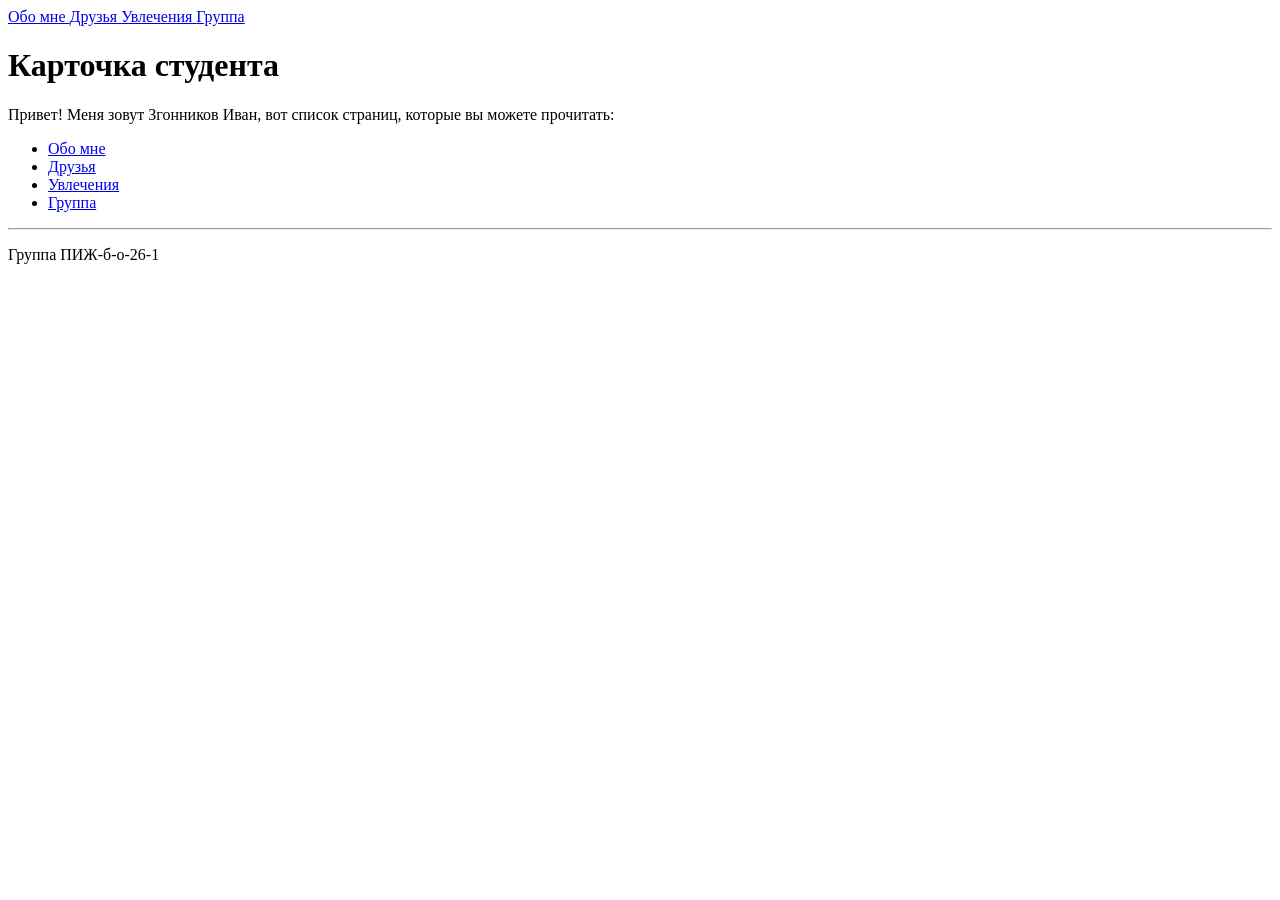
==== site/index.html @ dddd1d63 "Доделана первая лабораторная" ====
﻿<!-- index.html -->
<!DOCTYPE html>

<html lang="ru">
<head>
    <meta charset="utf-8" />
    <meta name="viewport" content="width=device-width, initial-scale=1.0">
    <title>Карточка студента</title>
</head>
<body>
    <header>
    <nav>
        <a href="about.html"> Обо мне </a>
        <a href="friends.html"> Друзья </a>
        <a href="hobbies.html"> Увлечения </a>
        <a href="group.html"> Группа </a>
    </nav>
    </header>
    <main>
        <h1>Карточка студента</h1>
        <p>Привет! Меня зовут Згонников Иван, вот список страниц, которые вы можете прочитать:</p>
        <ul>
            <li> <a href="about.html"> Обо мне </a> </li>
            <li> <a href="friends.html"> Друзья </a> </li>
            <li> <a href="hobbies.html"> Увлечения </a> </li>
            <li> <a href="group.html"> Группа </a> </li>
        </ul>
        <hr />
        <p>Группа ПИЖ-б-о-26-1</p>
    </main>
</body>
</html>
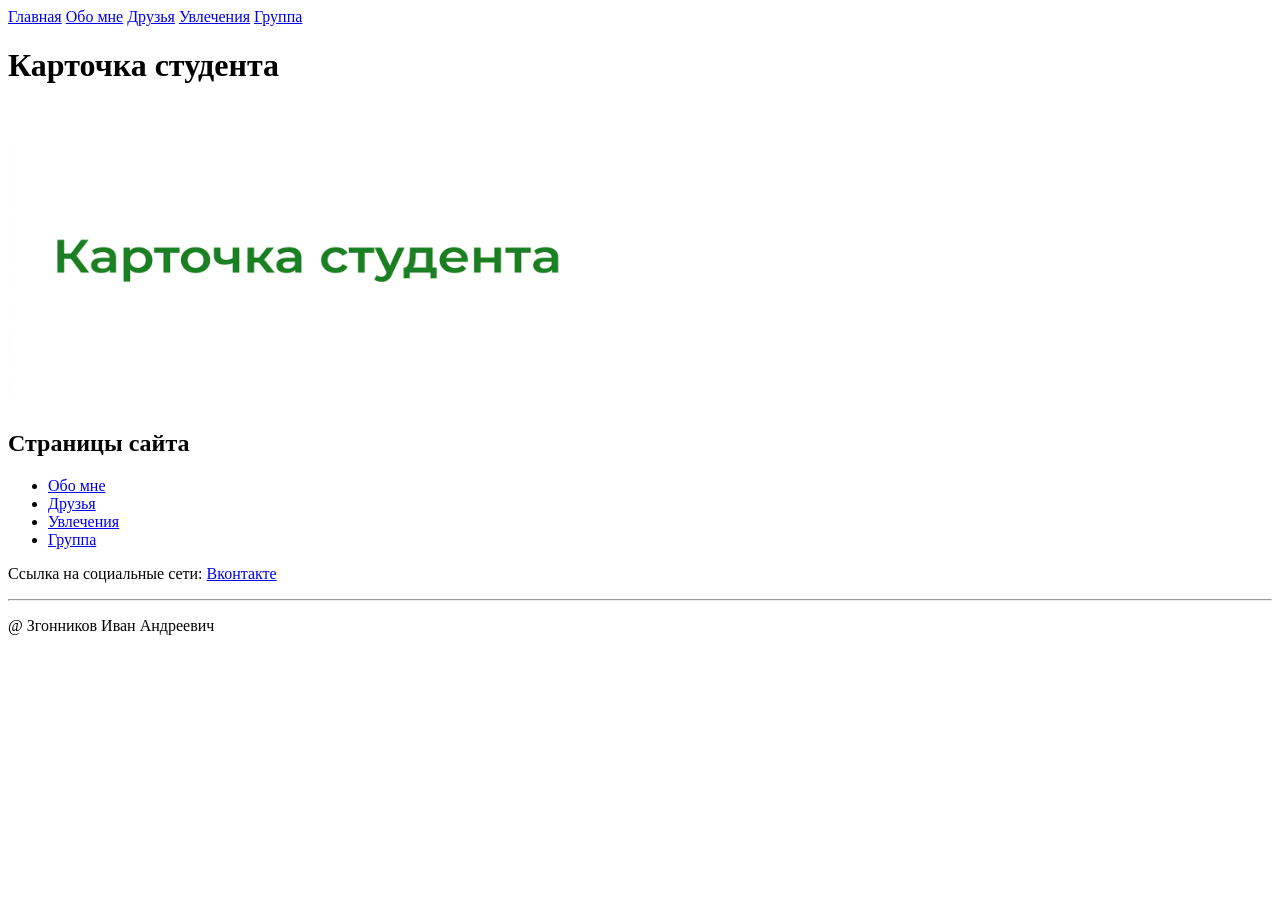
==== commit 3d64387b: "Добавлена семантическая разметка и изображения, изменены некоторые страницы" ====
--- a/site/index.html
+++ b/site/index.html
@@ -7,26 +7,50 @@
     <meta name="viewport" content="width=device-width, initial-scale=1.0">
     <title>Карточка студента</title>
 </head>
+
 <body>
     <header>
-    <nav>
-        <a href="about.html"> Обо мне </a>
-        <a href="friends.html"> Друзья </a>
-        <a href="hobbies.html"> Увлечения </a>
-        <a href="group.html"> Группа </a>
-    </nav>
+        <nav>
+            <a href="index.html">Главная</a>
+            <a href="about.html">Обо мне</a>
+            <a href="friends.html">Друзья</a>
+            <a href="hobbies.html">Увлечения</a>
+            <a href="group.html">Группа</a>
+        </nav>
     </header>
+
     <main>
+
         <h1>Карточка студента</h1>
-        <p>Привет! Меня зовут Згонников Иван, вот список страниц, которые вы можете прочитать:</p>
-        <ul>
-            <li> <a href="about.html"> Обо мне </a> </li>
-            <li> <a href="friends.html"> Друзья </a> </li>
-            <li> <a href="hobbies.html"> Увлечения </a> </li>
-            <li> <a href="group.html"> Группа </a> </li>
-        </ul>
+        <img src="images/main.jpg" alt="Изображение для главной страницы" width="600" height="300">
+        <article>
+            <section>
+                <h2>Страницы сайта</h2>
+
+                <ul>
+                    <li><a href="about.html">Обо мне</a></li>
+                    <li><a href="friends.html">Друзья</a></li>
+                    <li><a href="hobbies.html">Увлечения</a></li>
+                    <li><a href="group.html">Группа</a></li>
+                </ul>
+            </section>
+        </article>
+
+        <aside>
+            <p>
+                Ссылка на социальные сети:
+                <a href="https://vk.ru/pukovish" target="_blank">
+                    Вконтакте
+                </a>
+            </p>
+        </aside>
+
+    </main>
+
+    <footer>
         <hr />
-        <p>Группа ПИЖ-б-о-26-1</p>
-    </main>
+        <p>@ Згонников Иван Андреевич</p>
+    </footer>
+
 </body>
 </html>
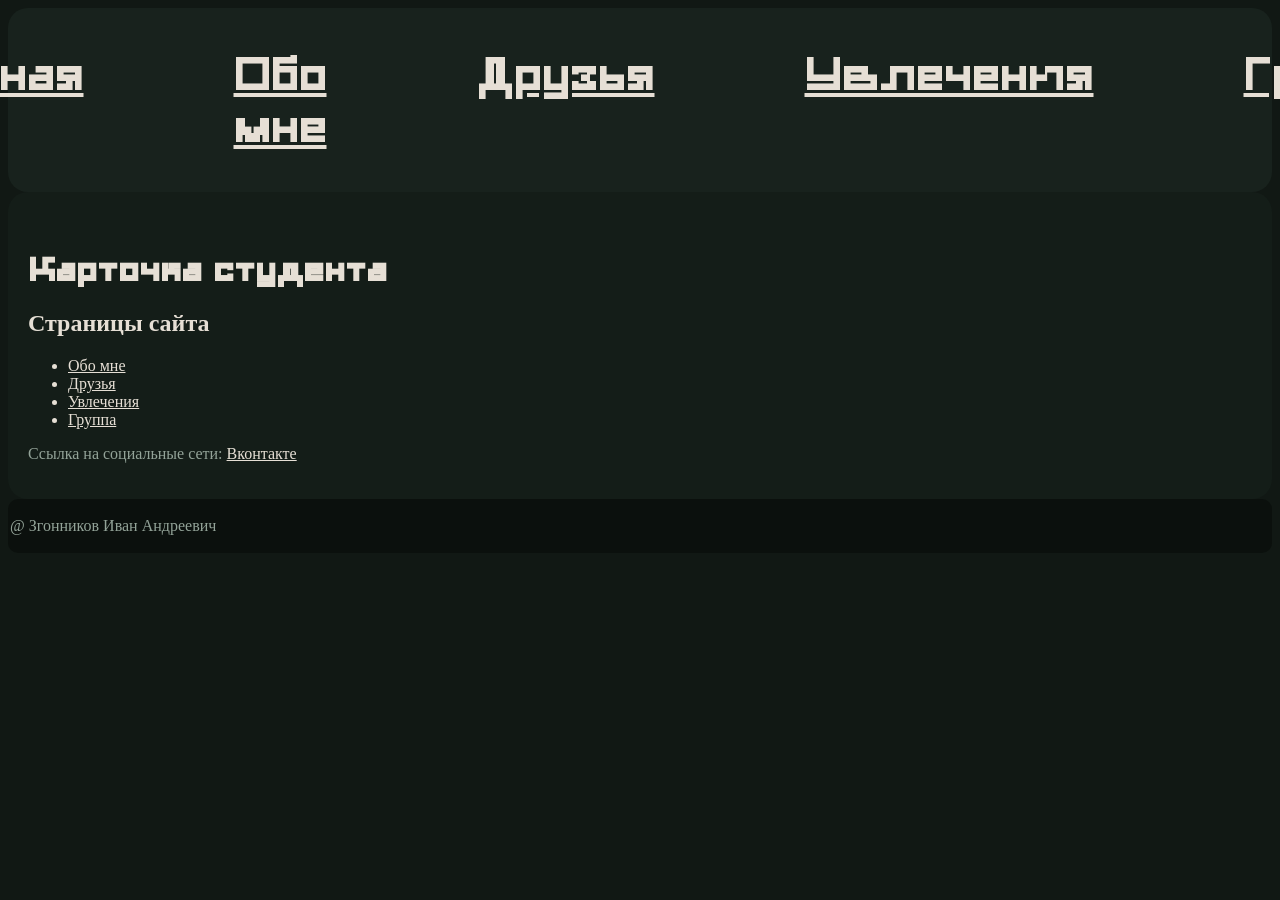
==== commit 5d2156a7: "Промежуточная версия третьей лабораторной. На все страницы добавлены стили CSS" ====
--- a/site/index.html
+++ b/site/index.html
@@ -5,24 +5,27 @@
 <head>
     <meta charset="utf-8" />
     <meta name="viewport" content="width=device-width, initial-scale=1.0">
+    <link rel="stylesheet" href="styles.css">
     <title>Карточка студента</title>
 </head>
 
 <body>
     <header>
         <nav>
-            <a href="index.html">Главная</a>
-            <a href="about.html">Обо мне</a>
-            <a href="friends.html">Друзья</a>
-            <a href="hobbies.html">Увлечения</a>
-            <a href="group.html">Группа</a>
+            <div class="nav-links">
+            <a class="index" href="index.html">Главная</a>
+            <a class="about" href="about.html">Обо мне</a>
+            <a class="friends " href="friends.html">Друзья</a>
+            <a class="hobbies" href="hobbies.html">Увлечения</a>
+            <a class="group" href="group.html">Группа</a>
+            </div>
         </nav>
     </header>
 
     <main>
-
+        <br />
         <h1>Карточка студента</h1>
-        <img src="images/main.jpg" alt="Изображение для главной страницы" width="600" height="300">
+        
         <article>
             <section>
                 <h2>Страницы сайта</h2>
@@ -48,7 +51,6 @@
     </main>
 
     <footer>
-        <hr />
         <p>@ Згонников Иван Андреевич</p>
     </footer>
 
--- a/site/styles.css
+++ b/site/styles.css
@@ -0,0 +1,85 @@
+﻿html {
+    font-size: 16px;
+}
+
+@font-face {
+    font-family: "MidnightLetters-Regular";
+    src: url("./fonts/MidnightLetters-Regular.otf") format("opentype");
+    font-weight: normal;
+    font-style: normal;
+}
+
+h1 {
+    font-family: MidnightLetters-Regular;
+    color: #E6DFD5;
+}
+
+body {
+    background-color: #111814;
+    font-family: Bahnschrift;
+    color: #E6DFD5;
+}
+
+.nav-links {
+    font-size: 45px;
+    display: flex;
+    justify-content: center;
+    gap: 150px;
+}
+
+nav {
+    font-family: MidnightLetters-Regular;
+    color: #E6DFD5;
+    text-align: center;
+    justify-content: center;
+    gap: 150px;
+    background-color: #18221D;
+    border-radius: 20px 20px 20px 20px;
+    padding: 40px;
+}
+
+a:link {
+    color: #E6DFD5;
+}
+
+a:visited {
+    color: #E6DFD5;
+}
+
+a:hover {
+    color: #D48C46;
+}
+
+a:active {
+    color: #D48C46;
+}
+
+footer {
+    background-color: #0B100D;
+    color: #ECE8E1;
+    border-radius: 10px 10px 10px 10px;
+    padding: 2px;
+}
+
+br {
+    color: #637a6a;
+}
+
+p {
+    color: #93A398;
+}
+
+main {
+    background-color: #141D18;
+    border-radius: 20px 20px 20px 20px;
+    padding: 20px;
+}
+
+.img-friends {
+    border-radius: 12px;
+
+}
+
+#me {
+    border-radius: 12px;
+}
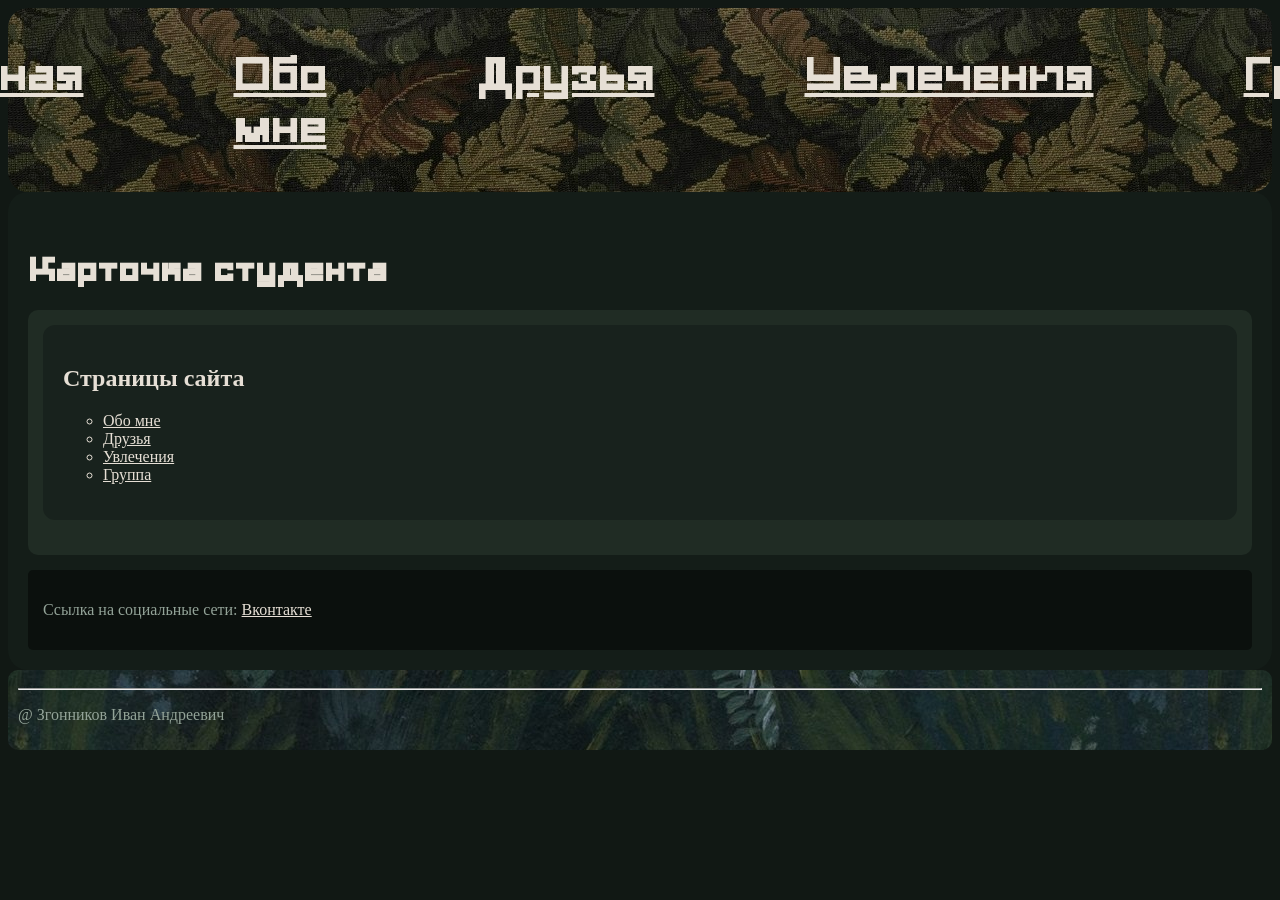
==== commit e1d9e4d5: "Финальная версия третьей лабораторной" ====
--- a/site/index.html
+++ b/site/index.html
@@ -24,7 +24,7 @@
 
     <main>
         <br />
-        <h1>Карточка студента</h1>
+        <h1 class="important"> Карточка студента </h1>
         
         <article>
             <section>
@@ -51,6 +51,7 @@
     </main>
 
     <footer>
+        <hr />
         <p>@ Згонников Иван Андреевич</p>
     </footer>
 
--- a/site/styles.css
+++ b/site/styles.css
@@ -1,5 +1,10 @@
 ﻿html {
     font-size: 16px;
+}
+
+:root {
+    --primary-color-text: #E6DFD5;
+    --primary-color-back: #111814;
 }
 
 @font-face {
@@ -11,13 +16,13 @@
 
 h1 {
     font-family: MidnightLetters-Regular;
-    color: #E6DFD5;
+    color: var(--primary-color-text);
 }
 
 body {
     background-color: #111814;
     font-family: Bahnschrift;
-    color: #E6DFD5;
+    color: var(--primary-color-text);
 }
 
 .nav-links {
@@ -29,21 +34,21 @@
 
 nav {
     font-family: MidnightLetters-Regular;
-    color: #E6DFD5;
+    color: var(--primary-color-text);
     text-align: center;
     justify-content: center;
     gap: 150px;
-    background-color: #18221D;
+    background-image: url("images/nav.jpg");
     border-radius: 20px 20px 20px 20px;
     padding: 40px;
 }
 
 a:link {
-    color: #E6DFD5;
+    color: var(--primary-color-text);
 }
 
 a:visited {
-    color: #E6DFD5;
+    color: var(--primary-color-text);
 }
 
 a:hover {
@@ -58,7 +63,8 @@
     background-color: #0B100D;
     color: #ECE8E1;
     border-radius: 10px 10px 10px 10px;
-    padding: 2px;
+    padding: 10px;
+    background-image: url("images/footer5.jpg");
 }
 
 br {
@@ -82,4 +88,37 @@
 
 #me {
     border-radius: 12px;
+}
+
+section {
+    background-color: #18221D;
+    padding: 20px;
+    margin-bottom: 20px;
+    border-radius: 12px;
+}
+
+article {
+    background-color: #202C24;
+    padding: 15px;
+    border-radius: 10px;
+}
+
+aside {
+    background-color: #0B100D;
+    padding: 15px;
+    margin-top: 15px;
+    border-radius: 5px;
+}
+
+blockquote {
+    padding: 15px;
+    margin: 20px;
+}
+
+ul {
+    list-style-type: circle;
+}
+
+.important {
+    font-weight: bold;
 }
